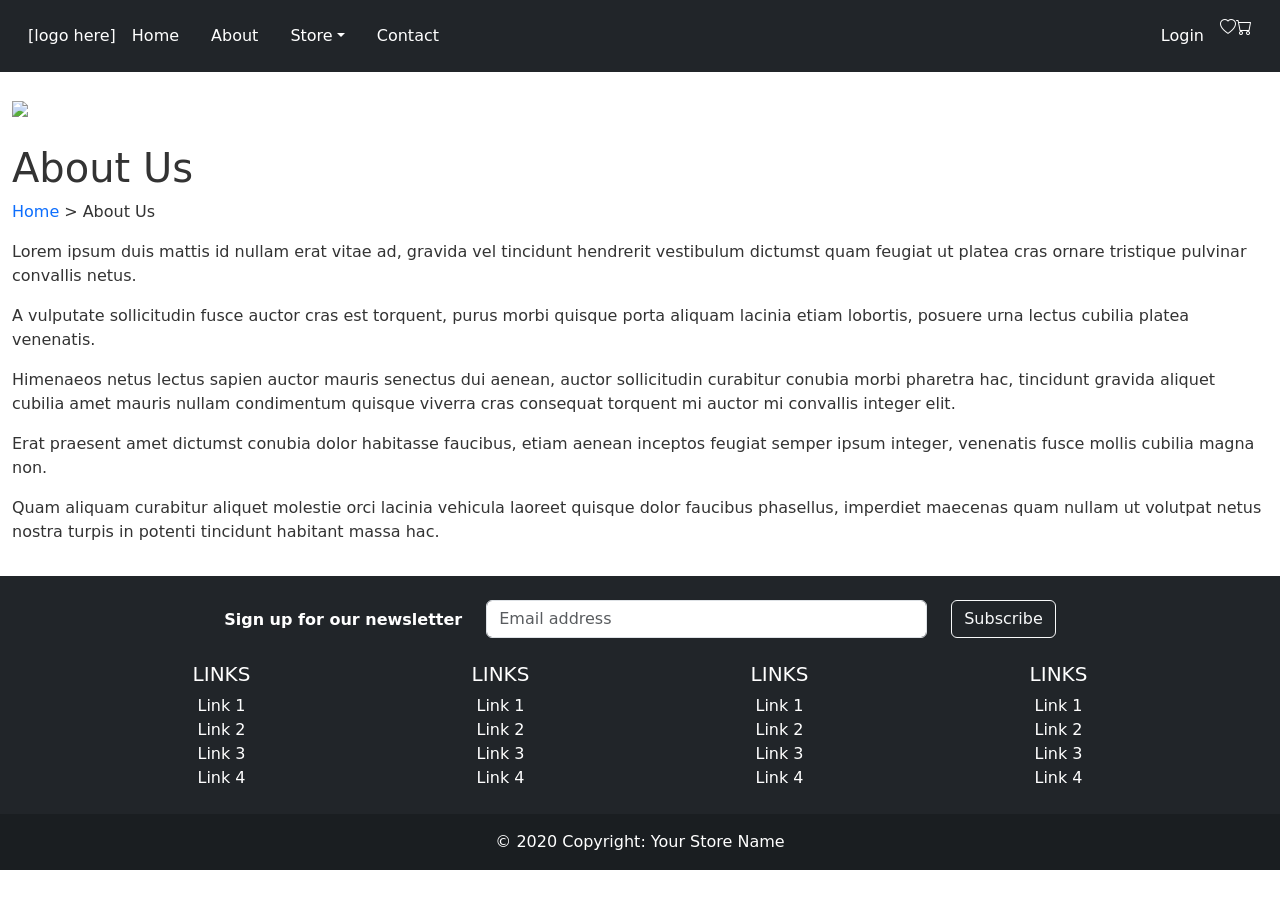
==== about.html @ b4b5ae9d "first commit" ====
<!DOCTYPE html>
<html lang="en">

<head>
    <meta charset="UTF-8">
    <meta http-equiv="X-UA-Compatible" content="IE=edge">
    <meta name="viewport" content="width=device-width, initial-scale=1.0">
    <title>Sample Shopping Cart | The Dev Drawer</title>
    <link href="https://cdn.jsdelivr.net/npm/bootstrap@5.0.1/dist/css/bootstrap.min.css" rel="stylesheet">
    <link href="/css/style.min.css" rel="stylesheet">
</head>

<body>
    <div id="nav-placeholder"></div>
    <div class="container-fluid">
        <img src="https://via.placeholder.com/1280x200.png?text=Placeholder%20Image" class="img-fluid">
        <br>
        <br>
        <h1>About Us</h1>
        <div class="breadcrumb"><a href="/">Home</a><span class="sep">></span>About Us</div>
        <p>Lorem ipsum duis mattis id nullam erat vitae ad, gravida vel tincidunt hendrerit vestibulum dictumst quam
            feugiat ut platea cras ornare tristique pulvinar convallis netus.</p>
        <p>A vulputate sollicitudin fusce auctor cras est torquent, purus morbi quisque porta aliquam lacinia etiam
            lobortis, posuere urna lectus cubilia platea venenatis.</p>
        <p>Himenaeos netus lectus sapien auctor mauris senectus dui aenean, auctor sollicitudin curabitur conubia morbi
            pharetra hac, tincidunt gravida aliquet cubilia amet mauris nullam condimentum quisque viverra cras
            consequat torquent mi auctor mi convallis integer elit.</p>
        <p>Erat praesent amet dictumst conubia dolor habitasse faucibus, etiam aenean inceptos feugiat semper ipsum
            integer, venenatis fusce mollis cubilia magna non.</p>
        <p>Quam aliquam curabitur aliquet molestie orci lacinia vehicula laoreet quisque dolor faucibus phasellus,
            imperdiet maecenas quam nullam ut volutpat netus nostra turpis in potenti tincidunt habitant massa hac.</p>
    </div>
    <div id="footer-placeholder"></div>
</body>
<script src="https://cdnjs.cloudflare.com/ajax/libs/jquery/3.6.0/jquery.min.js"></script>
<script src="https://cdn.jsdelivr.net/npm/popper.js@1.16.0/dist/umd/popper.min.js"></script>
<script src="https://stackpath.bootstrapcdn.com/bootstrap/4.4.1/js/bootstrap.min.js"></script>
<script src="js/init.js"></script>

</html>
---- css/style.min.css ----
@import url("https://cdn.jsdelivr.net/npm/bootstrap-icons@1.5.0/font/bootstrap-icons.css");

body {
    color: #333;
    font-size: 16px
}

.text-end a {
    float: right
}

a {
    text-decoration: none !important
}

a :hover, a :active, a :visited {
    text-decoration: none
}

.breadcrumb .sep {
    padding: 0 5px
}

label {
    margin-bottom: 1rem
}

.hero {
    background-color: #e7f3ff;
    padding: 2rem;
    margin-bottom: 2rem
}

.product {
    border: 1px solid #c0c0c0;
    height: 300px;
    margin-bottom: 1rem;
    text-align: center;
    position: relative
}

.product .image {
    overflow: hidden;
    height: 100%;
    width: 100%;
    margin-bottom: 1rem;
    padding: 1rem
}

.product .image img {
    max-height: 80%;
    max-width: 80%;
    position: absolute;
    top: 50%;
    left: 50%;
    transform: translate(-50%, -50%)
}

.product .info {
    background-color: #1c7ad1cc;
    position: absolute;
    width: 100%;
    bottom: 0;
    left: 0;
    padding: 1rem;
    min-height: 100%;
    opacity: 0;
    transition: all 0.25s ease;
    color: #fff !important
}

.product .info .title {
    position: absolute;
    top: 50%;
    left: 50%;
    transform: translate(-50%, -50%)
}

.product :hover>.info {
    opacity: 1
}

footer {
    margin-top: 2rem
}

.cartDisplay div {
    width: 75%
}

.cartDisplay div h6 {
    text-align: left
}

.cartDisplay img {
    margin-right: 1rem
}
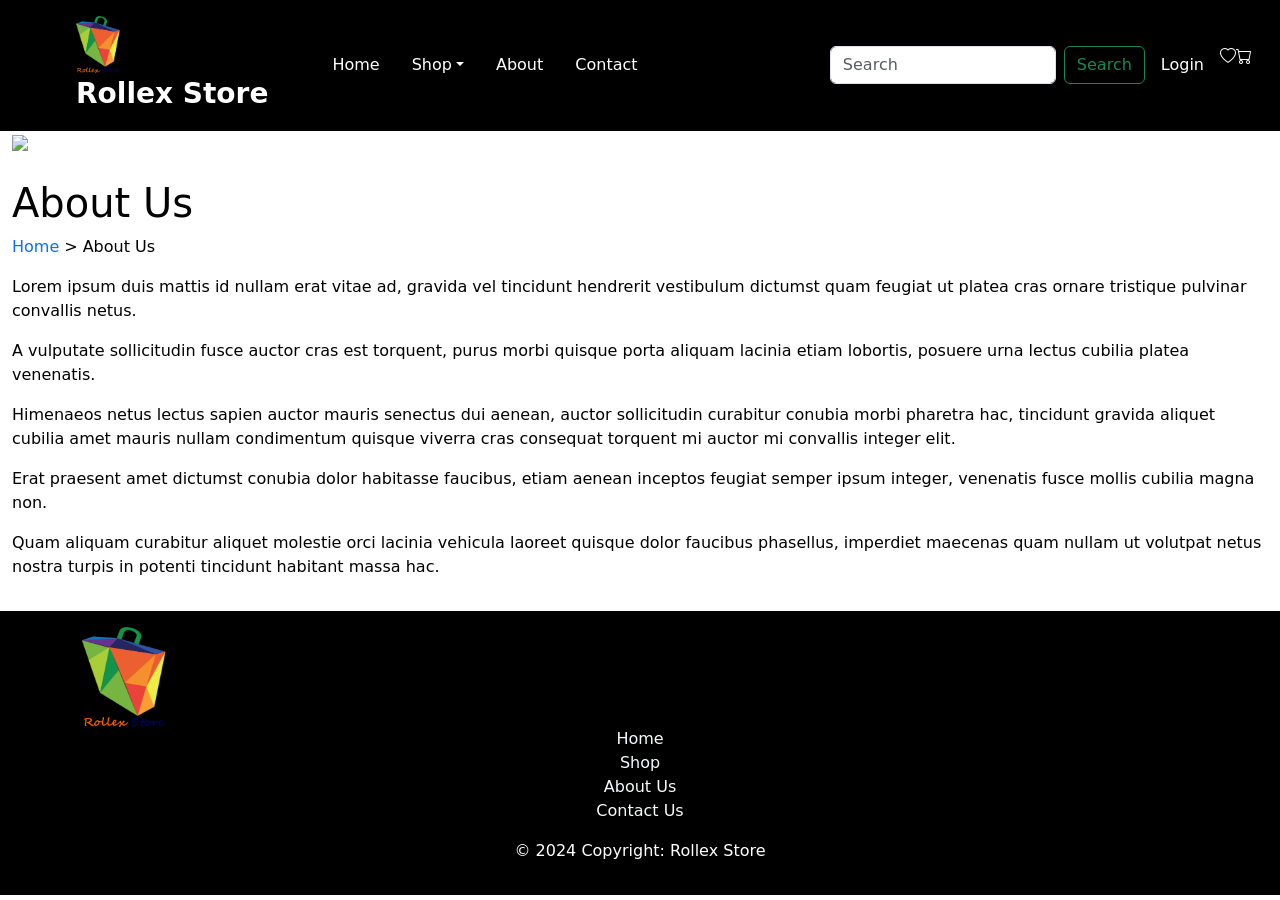
==== commit db625170: "Worked on other page including the landing page" ====
--- a/about.html
+++ b/about.html
@@ -5,9 +5,10 @@
     <meta charset="UTF-8">
     <meta http-equiv="X-UA-Compatible" content="IE=edge">
     <meta name="viewport" content="width=device-width, initial-scale=1.0">
-    <title>Sample Shopping Cart | The Dev Drawer</title>
-    <link href="https://cdn.jsdelivr.net/npm/bootstrap@5.0.1/dist/css/bootstrap.min.css" rel="stylesheet">
+    <title>Rollex Store | Transform Your Shopping Experience with Rollex Store!</title>
+    <link href="https://cdn.jsdelivr.net/npm/bootstrap@5.0.2/dist/css/bootstrap.min.css" rel="stylesheet">
     <link href="/css/style.min.css" rel="stylesheet">
+    <link rel="shortcut icon" href="./images/Rollex-logo.png" type="image/x-icon">
 </head>
 
 <body>
--- a/css/style.min.css
+++ b/css/style.min.css
@@ -1,7 +1,13 @@
 @import url("https://cdn.jsdelivr.net/npm/bootstrap-icons@1.5.0/font/bootstrap-icons.css");
 
+* {
+    margin: 0;
+    padding: 0;
+    box-sizing: border-box;
+}
+
 body {
-    color: #333;
+    color: black;
     font-size: 16px
 }
 
@@ -26,9 +32,13 @@
 }
 
 .hero {
-    background-color: #e7f3ff;
-    padding: 2rem;
-    margin-bottom: 2rem
+    background-image: linear-gradient(rgba(0, 0, 0, 0.58),
+            rgba(0, 0, 0, 0.58)), url('../images/hero-background.jpeg');
+    background-repeat: no-repeat;
+    background-size: cover;
+    background-position: center;
+    max-width: 100%;
+    height: 500px;
 }
 
 .product {
